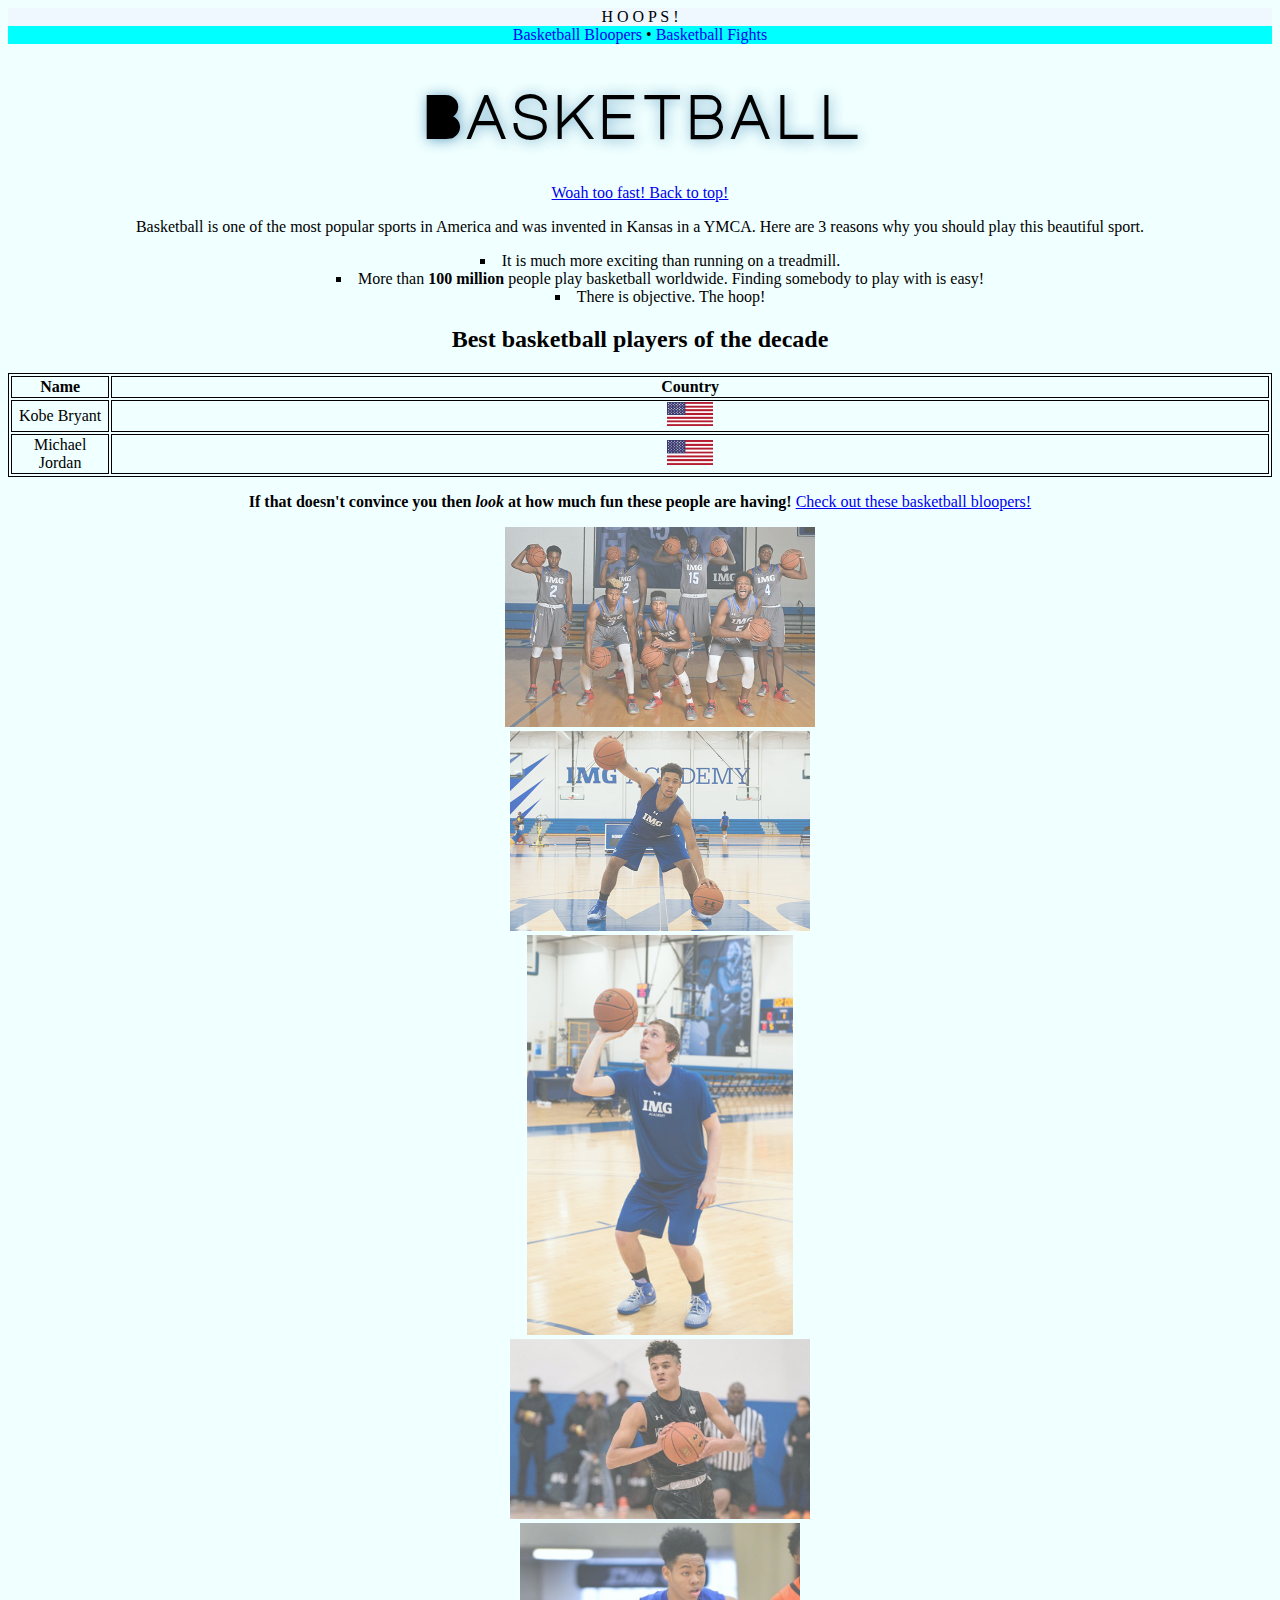
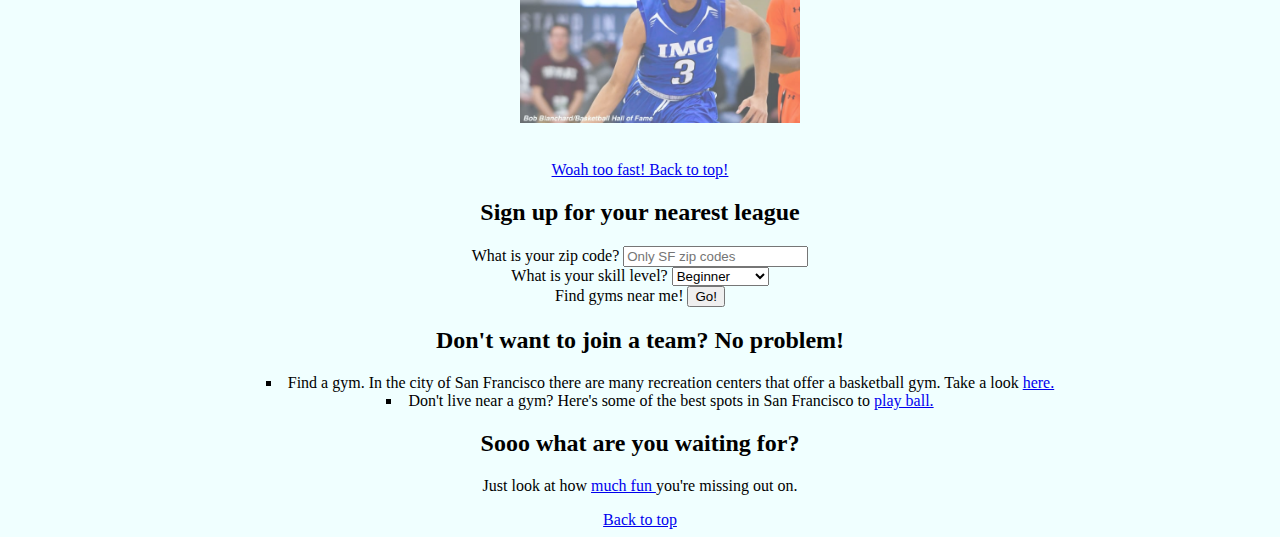
==== index.html @ 368e91d9 "first commit" ====
<!DOCTYPE html>
<html>
  <head>
    <meta charset="utf-8">
    <meta name="viewport" content="width=device-width">
    <meta name="viewport" content="width=device-width, initial-scale=1.0">
    <title>Basketball</title>
    <link href="style/style.css" rel="stylesheet" type="text/css" />
    
   </head>
   <header> H O O P S ! 
      <nav>
        <a href="https://www.youtube.com/watch?v=9JYkp4VkOwY" target="_blank" rel="nofollow" style="text-decoration: none" >Basketball Bloopers</a> • <a href="https://www.youtube.com/watch?v=bwn6GhBqzKU" target="_blank" rel="nofollow" style="text-decoration: none" >Basketball Fights</a>  </nav>
   </header>

   
  <body>
<a name="top"></a>
<a name="Home"></a>
<h1 style="text-align: center;"> Basketball </h1>

<a href="#form"> Woah too fast! Back to top!</a>

  <p>Basketball is one of the most popular sports in America and was invented in Kansas in a YMCA. Here are 3 reasons why you should play this beautiful sport.</p>
    <ol>
      <li> It is much more exciting than running on a treadmill.</li>
      <li> More than <strong>100 million </strong> people play basketball worldwide. Finding somebody to play with is easy!</li>
      <li> There is objective. The hoop! </li>
    </ol>
<h2> Best basketball players of the decade </h2>

 <table>

  <tr>
  <th>Name </th> 
  <th>Country </th>
  </tr>
  <tr>
  <td> Kobe Bryant </td>
  <td> <img src= "images/MERICA.png" width = "4%"> </img> </td>
  </tr>
  <tr>
  <td> Michael Jordan </td>
  <td> <img src= "images/MERICA.png" width = "4%"> </img> </td>
 </tr>

 
 </table>


  <p> <strong> If that doesn't convince you then <em>look</em> at how much fun these people are having! </strong> <a href= https://www.youtube.com/watch?v=G1EaLlDcS0k> Check out these basketball bloopers!</a> </p>

 <ul>
   <li style="list-style-type: none;"> <a href= "https://www.nba.com" target="_blank"> <img class= "image1" src= "images/basketball1.jpg" height= "200px" alt =" picture of a basketball team" </li> </a>
   <li style="list-style-type: none;"> <img class= "image2" src=
   "images/basketball2.jpg" height=
   "200px" alt ="picture of a guy dribbling a basketball"> </li>
   <li style="list-style-type: none;"> <img class= "image3" src=
   "images/basketball3.jpg" height=
   "400px" ;" alt ="picture of a girl shooting a basketball"> </li>
   <li style="list-style-type: none;">
   <img class= "image4" src=
   "images/basketball4.jpg" height=
   "180px" alt ="picture of a basketball player about to chest pass"> </li>
    <li style="list-style-type: none;"> <img class= "image5" src=
   "images/basketball5.jpeg" height=
   "200px" alt = "picture of a guy dribbling a basketball">  </li>
   <br>
</ul>
<div>
<a href="#top"> Woah too fast! Back to top!</a>
</div> 

<h2 "text-align: center;"> Sign up for your nearest league</h2>
<!--Distance-->
  What is your zip code? 
  <input name ="distance" placeholder = "Only SF zip codes" type = "text">  
  <br>
  </input>
<!--drowpdown menu-->
 What is your skill level?
   <select name = " Skill Level">
   <option value = "Beginner"> Beginner </option>
    <option value = "Intermediate"> Intermediate </option>
     <option value = "Advanced"> Advanced </option>
       </select>
          </br>

  Find gyms near me! <a href="https://sfrecpark.org/recreation-community-services/rec-facilities/" target="_blank" rel="nofollow">  <input type="submit" value="Go!"> 
  </input> </a>
<h2>
  Don't want to join a team? No problem!
</h2>
    
<ol>
  <li> Find a gym. In the city of San Francisco there are many recreation centers that offer a basketball gym. Take a look <a href= "https://sfrecpark.org/recreation-community-services/rec-facilities/"> here. </a> </li>
  <li> Don't live near a gym? Here's some of the best spots in San Francisco to <a href= "https://www.sfstation.com/guides/hoops-guide-16-best-basketball-courts-in-san-francisco/near you!"> play ball. </a> </li>
</ol>
<h2> Sooo what are you waiting for?</h2> <p> Just look at how <a href= "https://www.youtube.com/watch?v=E9Xmg62n8t8">much fun </a> you're missing out on.
<div>
<a href="#Home">Back to top</a>

  </body>
</html>
---- style/style.css ----
@import url('https://fonts.googleapis.com/css?family=Major+Mono+Display|Roboto');
h1 {
  font-family: 'Major Mono Display', monospace;
  font-size: 60px;
  text-shadow: 1px 1px 13px rgba(28,110,164,0.65);
}
ol{
  list-style-type: square;
  list-style-position: inside;
}
ul {
  text-align:center;
}
body {
  background-color:azure;
  text-align:center;
}
a:hover{
  color:yellow
}
a:visited{
  color:red;
}
.image1{
  opacity: 0.65;
}
img:hover {
  opacity: 1.0;
}
.image2{
  opacity: 0.65;
}
img:hover {
  opacity: 1.0;
}
.image3{
  opacity: 0.65;
}
img:hover {
  opacity: 1.0;
}
.image4{
  opacity: 0.65;
}
img:hover {
  opacity: 1.0;
}
.image5{
  opacity: 0.65;
}
img:hover {
  opacity: 1.0;
}
nav {
background-color:aqua;
}
header{
  background-color:aliceblue;
}
header, nav {

}
h2 {
  left: 100px;
  top: 150px;
}

table, td, th {
  border: 1px solid black;
}
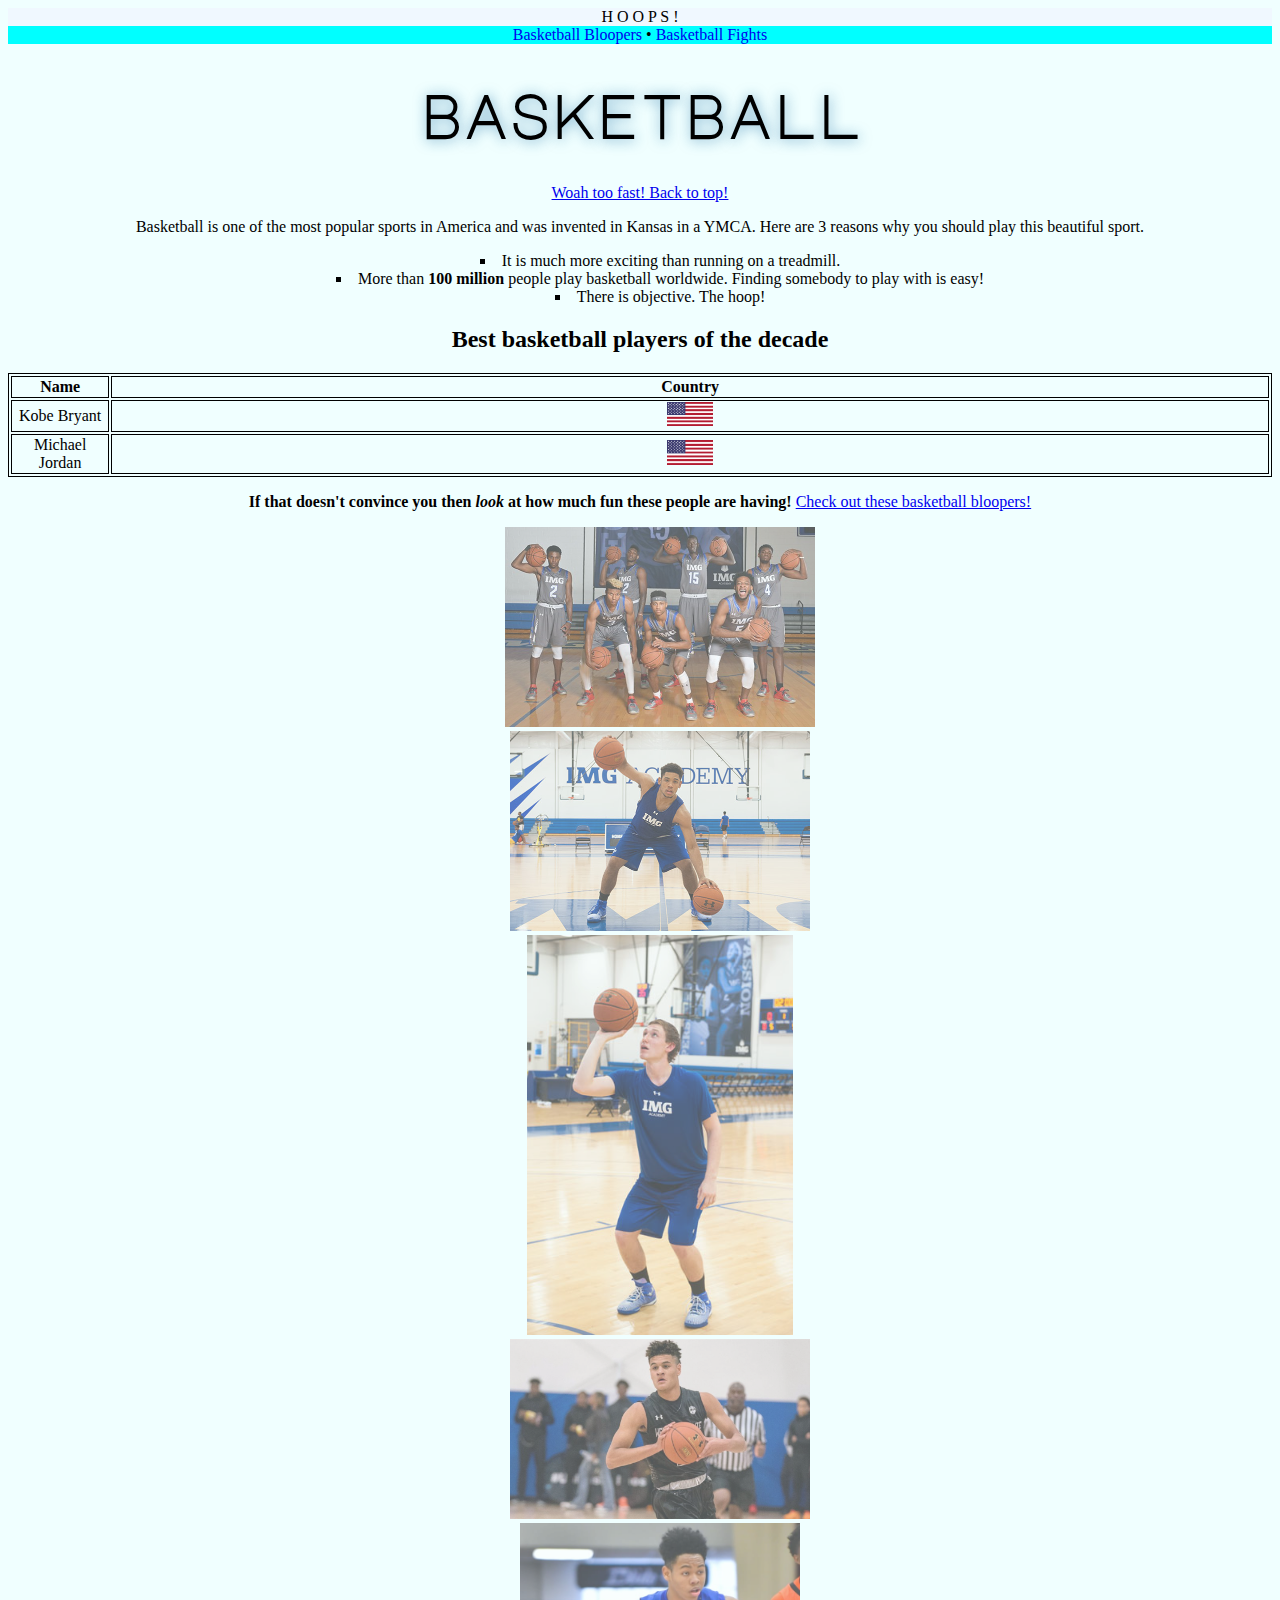
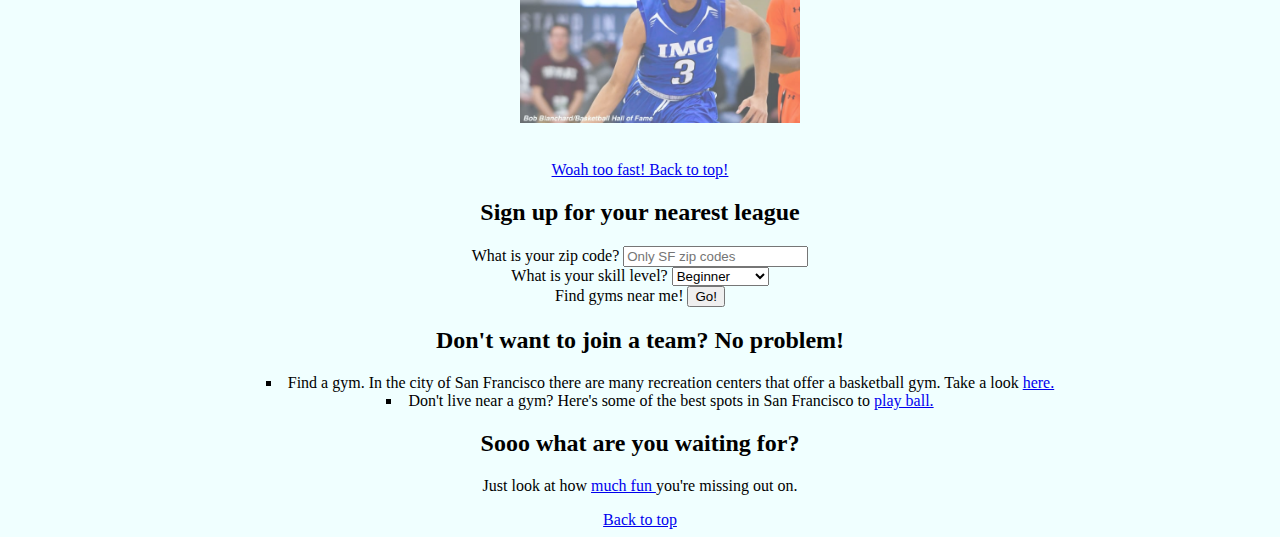
==== commit 866e6392: "1st commit" ====
--- a/index.html
+++ b/index.html
@@ -6,18 +6,18 @@
     <meta name="viewport" content="width=device-width, initial-scale=1.0">
     <title>Basketball</title>
     <link href="style/style.css" rel="stylesheet" type="text/css" />
-    
+
    </head>
-   <header> H O O P S ! 
+   <header> H O O P S !
       <nav>
         <a href="https://www.youtube.com/watch?v=9JYkp4VkOwY" target="_blank" rel="nofollow" style="text-decoration: none" >Basketball Bloopers</a> • <a href="https://www.youtube.com/watch?v=bwn6GhBqzKU" target="_blank" rel="nofollow" style="text-decoration: none" >Basketball Fights</a>  </nav>
    </header>
 
-   
+
   <body>
 <a name="top"></a>
 <a name="Home"></a>
-<h1 style="text-align: center;"> Basketball </h1>
+<h1 style="text-align: center;"> basketball </h1>
 
 <a href="#form"> Woah too fast! Back to top!</a>
 
@@ -32,7 +32,7 @@
  <table>
 
   <tr>
-  <th>Name </th> 
+  <th>Name </th>
   <th>Country </th>
   </tr>
   <tr>
@@ -44,7 +44,7 @@
   <td> <img src= "images/MERICA.png" width = "4%"> </img> </td>
  </tr>
 
- 
+
  </table>
 
 
@@ -69,12 +69,12 @@
 </ul>
 <div>
 <a href="#top"> Woah too fast! Back to top!</a>
-</div> 
+</div>
 
 <h2 "text-align: center;"> Sign up for your nearest league</h2>
 <!--Distance-->
-  What is your zip code? 
-  <input name ="distance" placeholder = "Only SF zip codes" type = "text">  
+  What is your zip code?
+  <input name ="distance" placeholder = "Only SF zip codes" type = "text">
   <br>
   </input>
 <!--drowpdown menu-->
@@ -86,12 +86,12 @@
        </select>
           </br>
 
-  Find gyms near me! <a href="https://sfrecpark.org/recreation-community-services/rec-facilities/" target="_blank" rel="nofollow">  <input type="submit" value="Go!"> 
+  Find gyms near me! <a href="https://sfrecpark.org/recreation-community-services/rec-facilities/" target="_blank" rel="nofollow">  <input type="submit" value="Go!">
   </input> </a>
 <h2>
   Don't want to join a team? No problem!
 </h2>
-    
+
 <ol>
   <li> Find a gym. In the city of San Francisco there are many recreation centers that offer a basketball gym. Take a look <a href= "https://sfrecpark.org/recreation-community-services/rec-facilities/"> here. </a> </li>
   <li> Don't live near a gym? Here's some of the best spots in San Francisco to <a href= "https://www.sfstation.com/guides/hoops-guide-16-best-basketball-courts-in-san-francisco/near you!"> play ball. </a> </li>
@@ -101,4 +101,4 @@
 <a href="#Home">Back to top</a>
 
   </body>
-</html>+</html>
